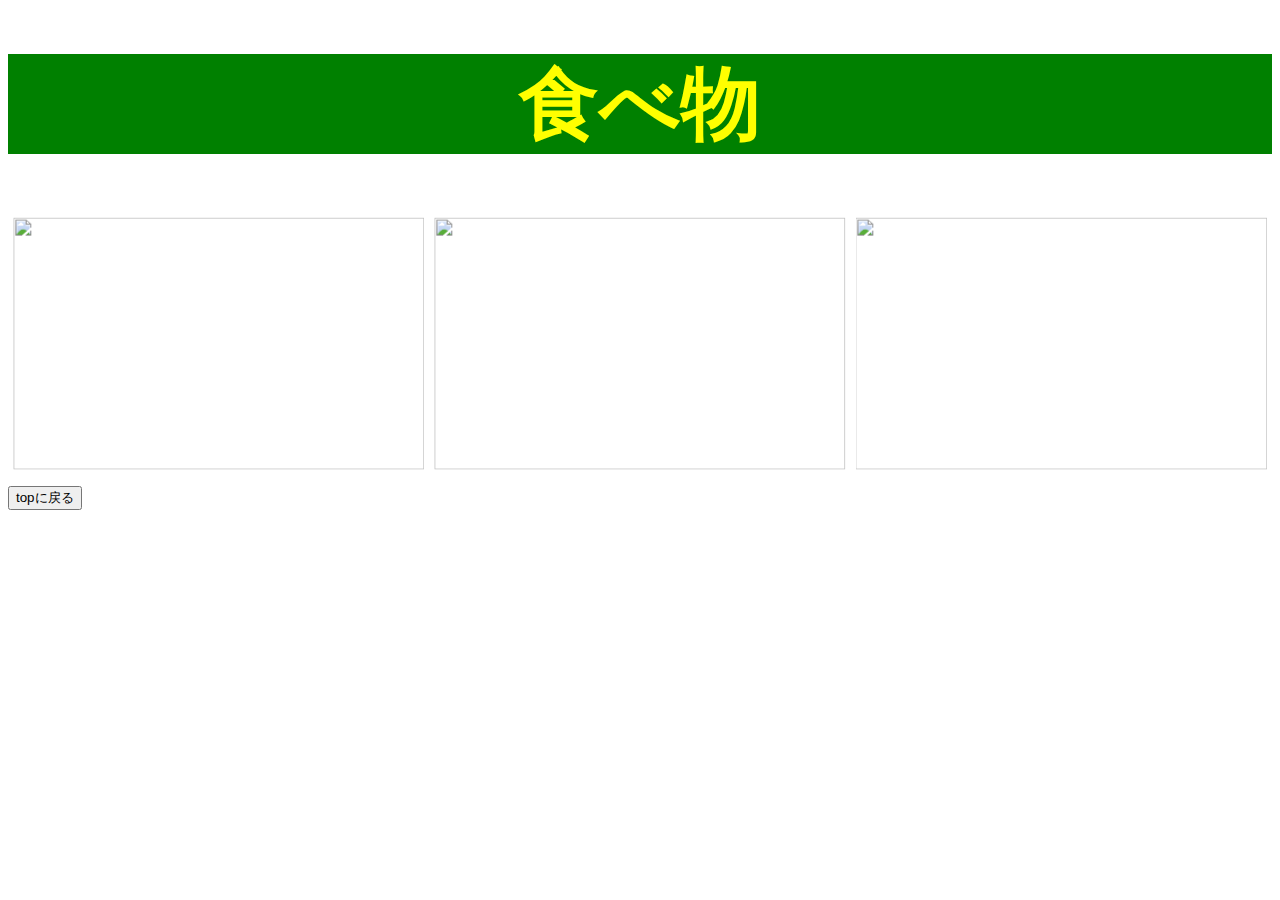
==== food.html @ 13f05f07 "各担当ページの作成" ====
<!DOCTYPE html>
<html lang="ja">
<head>
    <meta charset="UTF-8">
    <meta http-equiv="X-UA-Compatible" content="IE=edge">
    <meta name="viewport" content="width=device-width, initial-scale=1.0">
    <link href="https://cdn.jsdelivr.net/npm/bootstrap@5.0.2/dist/css/bootstrap.min.css" rel="stylesheet" 
       integrity="sha384-EVSTQN3/azprG1Anm3QDgpJLIm9Nao0Yz1ztcQTwFspd3yD65VohhpuuCOmLASjC" crossorigin="anonymous">
    <link rel="stylesheet" href="css/style.css">
       <title></title>
</head>
<body>
    <header>
        <h1>食べ物</h1>
    </header>
        <div class="flex-container">
            <div class="flex-item">
                <div class="image-wrap">
                    <img src="#">
                </div>
                <p class="lh-sm"></p>
            </div>
            <div class="flex-item">
                <div class="image-wrap">
                    <img src="#">
                </div>
                <p class="lh-sm"></p>
            </div>
            <div class="flex-item">
                <div class="image-wrap">
                    <img src="#">
                </div>
                <p class="lh-sm"></p>
            </div>
        </div>
   
    <button type="submit" class="btn btn-outline-primary w-100" onclick="location.href='index.html'">topに戻る</button>
    
    <script src="https://cdn.jsdelivr.net/npm/bootstrap@5.0.2/dist/js/bootstrap.bundle.min.js" 
    integrity="sha384-MrcW6ZMFYlzcLA8Nl+NtUVF0sA7MsXsP1UyJoMp4YLEuNSfAP+JcXn/tWtIaxVXM" 
    crossorigin="anonymous"></script>
</body>
</html>
---- css/style.css ----
.maintitle{
    font-size: 2.5rem;
}
.subtitle{
    font-size: 1.5rem;
}

header{
    text-align: center;
    width: 100%;
    line-height: 100px;
    background-color: green;
    color: yellow;

    font-size: 2.5rem;
}
.writer-top{
    text-align: center;
    width:100%;
    line-height:40px;
    border-bottom: 1px solid #333;
    background-color: white;
    font-size: 2.75rem;
    display: block;
}
ul{
    line-height: 100px;
    padding-left: 0;
    display: block;
}
li{
    background-color: darkgray;
    text-align: center;
    font-size: 2rem;
    width: 25%;
    padding: 0px 5px;
    float: left;
    list-style: none;
    display: block;
}
li+ li {
    border-left: 1px solid #333;
    display: block;
    font-size: 2.75rem;
}
.writer_contents{
    width: 100%;
    height: 100%;
}
.grid{
    display: grid;
    text-align: center;
    grid-template-columns: 1fr 1fr;
}
.writerpage_img{
    width: 300px;
    height: 300px;
    object-fit: cover;
    margin: 5px;
    background-color: black;
}
a {
	color:inherit;
	text-decoration: none;
}
.flex-container {
    display: flex;
}

.flex-item {
    flex-basis: 100%;
}

.image-wrap{
    position: relative;
    overflow: hidden;
    padding-top: 60%;
    margin: 10px 5px;
}

.image-wrap img {
    position: absolute;
    top: 50%;
    left: 50%;
    transform: translate(-50%,-50%);
    width: 100%;
    height: 100%;
    object-fit: cover;
    object-position: 100% 10%;
}
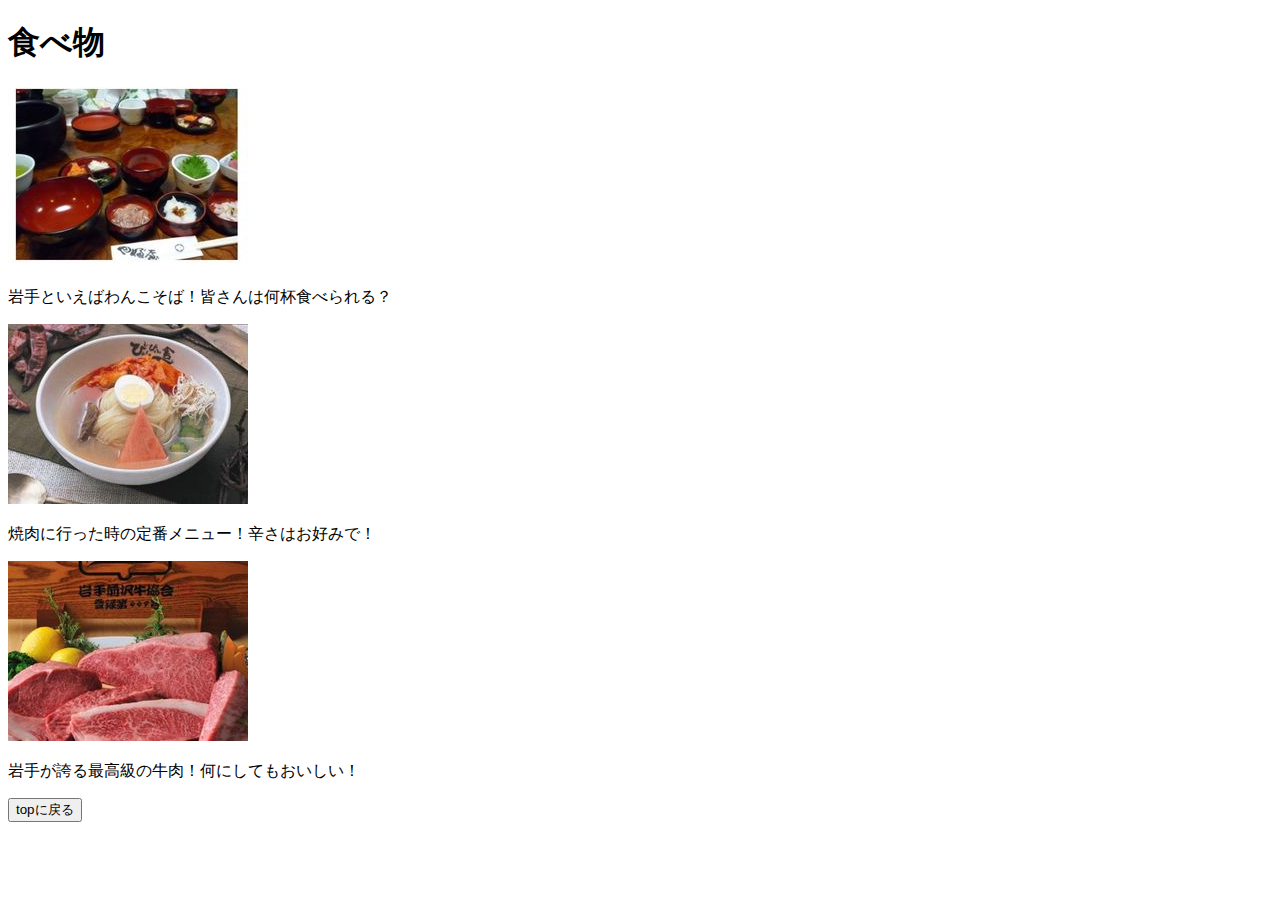
==== commit 08811401: "食べ物ページの更新" ====
--- a/food.html
+++ b/food.html
@@ -16,21 +16,27 @@
         <div class="flex-container">
             <div class="flex-item">
                 <div class="image-wrap">
-                    <img src="#">
+                    <img src="./img/wanko.jpg">
                 </div>
-                <p class="lh-sm"></p>
+                <p class="lh-sm">
+                    岩手といえばわんこそば！皆さんは何杯食べられる？
+                </p>
             </div>
             <div class="flex-item">
                 <div class="image-wrap">
-                    <img src="#">
+                    <img src="./img/reimen.jpg">
                 </div>
-                <p class="lh-sm"></p>
+                <p class="lh-sm">
+                    焼肉に行った時の定番メニュー！辛さはお好みで！
+                </p>
             </div>
             <div class="flex-item">
                 <div class="image-wrap">
-                    <img src="#">
+                    <img src="./img/usi.jpg">
                 </div>
-                <p class="lh-sm"></p>
+                <p class="lh-sm">
+                    岩手が誇る最高級の牛肉！何にしてもおいしい！
+                </p>
             </div>
         </div>
    
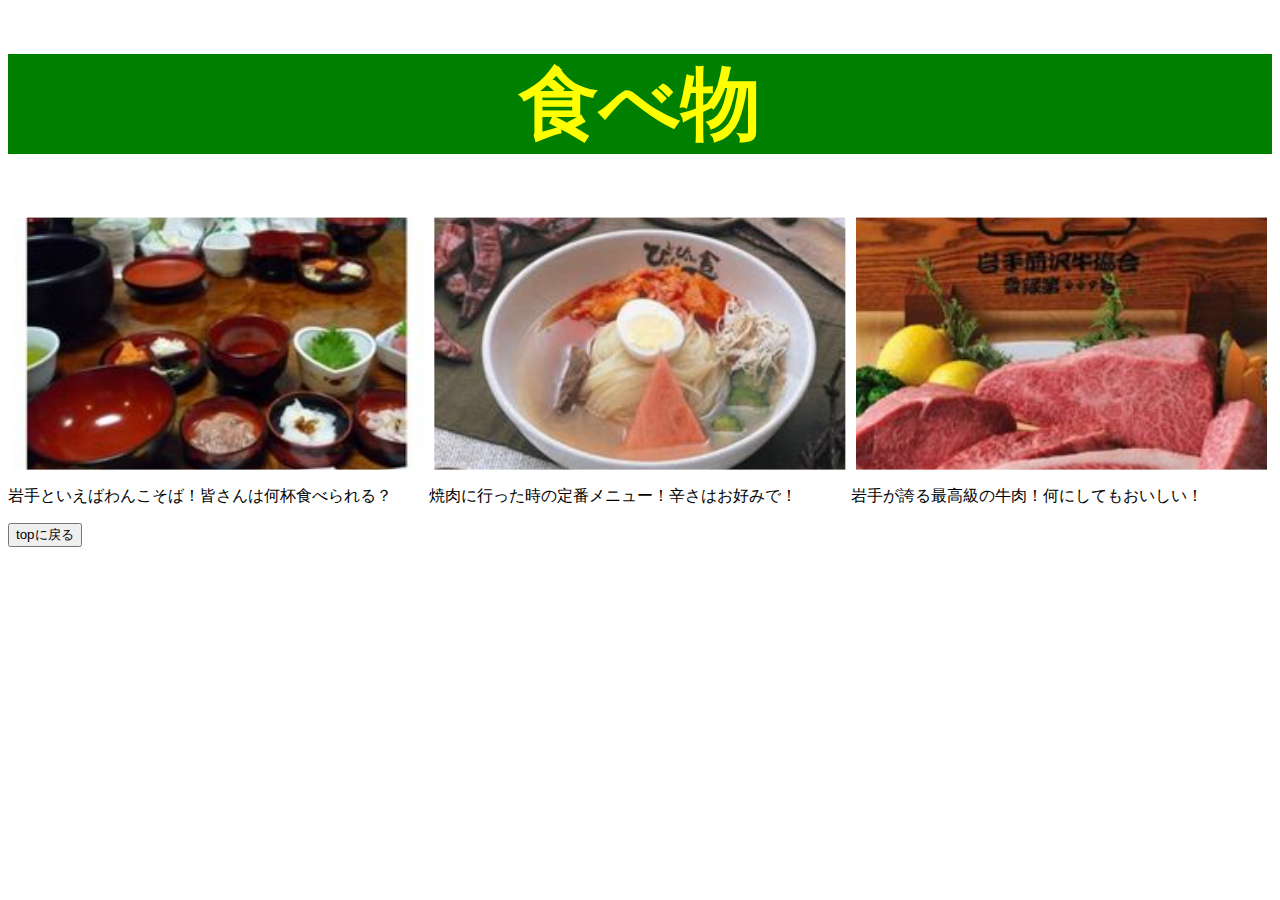
==== commit afea92a1: "ファビコンの追加・プロフィールページの編集" ====
--- a/food.html
+++ b/food.html
@@ -7,6 +7,7 @@
     <link href="https://cdn.jsdelivr.net/npm/bootstrap@5.0.2/dist/css/bootstrap.min.css" rel="stylesheet" 
        integrity="sha384-EVSTQN3/azprG1Anm3QDgpJLIm9Nao0Yz1ztcQTwFspd3yD65VohhpuuCOmLASjC" crossorigin="anonymous">
     <link rel="stylesheet" href="css/style.css">
+    <link rel="icon" href="favicon/favicon.ico">
        <title></title>
 </head>
 <body>
--- a/css/style.css
+++ b/css/style.css
@@ -0,0 +1,93 @@
+@charset "UTF-8";
+
+.maintitle{
+    font-size: 2.5rem;
+}
+.subtitle{
+    font-size: 1.5rem;
+}
+
+header{
+    text-align: center;
+    width: 100%;
+    line-height: 100px;
+    background-color: green;
+    color: yellow;
+
+    font-size: 2.5rem;
+}
+.writer-top{
+    text-align: center;
+    width:100%;
+    line-height:40px;
+    border-bottom: 1px solid #333;
+    background-color: white;
+    font-size: 2.75rem;
+    display: block;
+}
+ul{
+    line-height: 100px;
+    padding-left: 0;
+    display: block;
+}
+li{
+    background-color: darkgray;
+    text-align: center;
+    font-size: 2rem;
+    width: 25%;
+    padding: 0px 5px;
+    float: left;
+    list-style: none;
+    display: block;
+}
+li+ li {
+    border-left: 1px solid #333;
+    display: block;
+    font-size: 2.75rem;
+}
+.writer_contents{
+    width: 100%;
+    height: 100%;
+}
+.grid{
+    display: grid;
+    text-align: center;
+    grid-template-columns: 1fr 1fr;
+}
+.writerpage_img{
+    width: 300px;
+    height: 300px;
+    object-fit: cover;
+    margin: 5px;
+    background-color: black;
+}
+a {
+	color:inherit;
+	text-decoration: none;
+}
+
+.flex-container {
+    display: flex;
+}
+
+.flex-item {
+    flex-basis: 100%;
+}
+
+.image-wrap{
+    position: relative;
+    overflow: hidden;
+    padding-top: 60%;
+    margin: 10px 5px;
+}
+
+.image-wrap img {
+    position: absolute;
+    top: 50%;
+    left: 50%;
+    transform: translate(-50%,-50%);
+    width: 100%;
+    height: 100%;
+    object-fit: cover;
+    object-position: 100% 10%;
+}